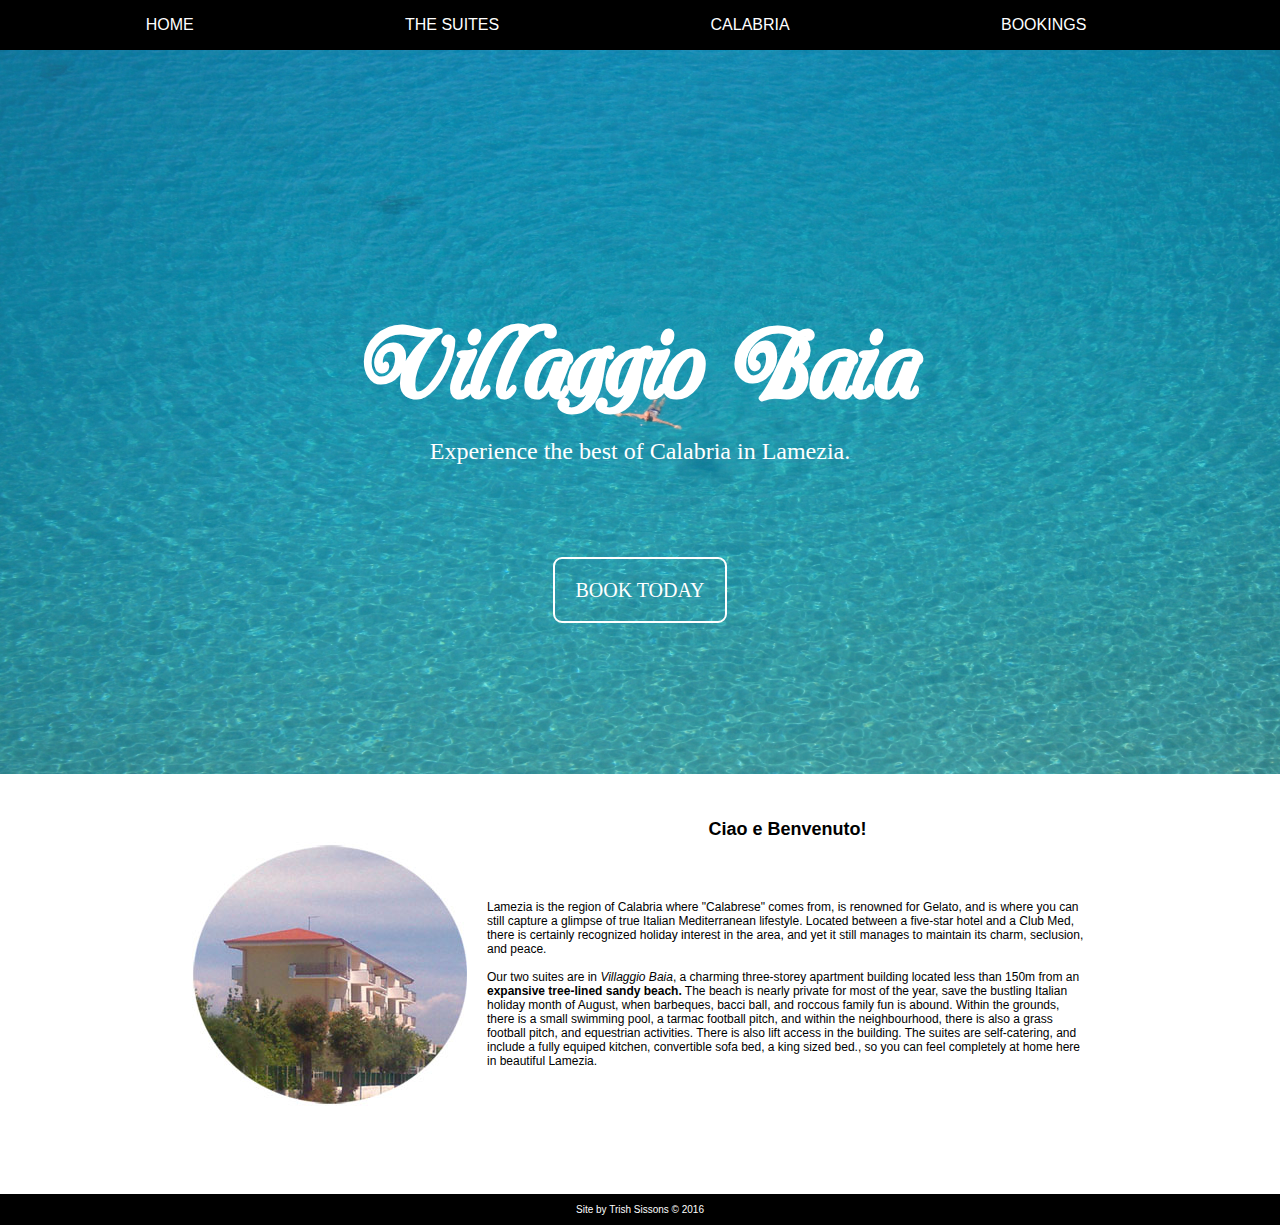
==== index.html @ 9bff25b0 "Initial Commit" ====
<!DOCTYPE html>
<html>
	<head>
		<link rel="stylesheet" href="css-reset.css">
		<link rel="stylesheet" href="styles.css">
		<link rel="stylesheet" href="mobile-styles.css" media="all and (max-width: 960px)">
		<title>Villagio Baia Vacation Rentals</title>
	</head>
	<body>
		<header class="index-header-container">
			<h1 id="masthead">Villaggio Baia</h1>
			<p class="subtitle">Experience the best of Calabria in Lamezia.</p>
			<div class="book-now-button">
				<a href="bookings.html">BOOK TODAY</a>
			</div>
		</header>
		<nav class="nav-container">
			<ul class="nav-list">
				<li><a href="index.html">HOME</a></li>
				<li><a href="suites.html">THE SUITES</a></li>
				<li><a href="calabria.html">CALABRIA</a></li>
				<li><a href="bookings.html">BOOKINGS</a></li>
			</ul>
		</nav>
		<article>
			<section class="info-container">
				<img src="./images/building-photo.jpg" alt="VillaggioBaiaBuilding" class="building-img">
					<div class="info">			
						<h2>Ciao e Benvenuto!</h2>
						<p>Lamezia is the region of Calabria where "Calabrese" comes from, is renowned for Gelato, and is where you can still capture a glimpse of true Italian Mediterranean lifestyle. Located between a five-star hotel and a Club Med, there is certainly recognized holiday interest in the area, and yet it still manages to maintain its charm, seclusion, and peace.<br>  <br>Our two suites are in <em>Villaggio Baia</em>, a charming three-storey apartment building located less than 150m from an <strong>expansive tree-lined sandy beach.</strong> The beach is nearly private for most of the year, save the bustling Italian holiday month of August, when barbeques, bacci ball, and roccous family fun is abound. Within the grounds, there is a small swimming pool, a tarmac football pitch, and within the neighbourhood, there is also a grass football pitch, and equestrian activities. There is also lift access in the building. The suites are self-catering, and include a fully equiped kitchen, convertible sofa bed, a king sized bed., so you can feel completely at home here in beautiful Lamezia.</p>
					</div>
				</section>
			</article>
			<footer class="page-footer">
				<p class="copyright">
					<a href="#">Site by Trish Sissons  &copy 2016 </a>
				</p>
			</footer>
		</body>
</html>
---- styles.css ----
@font-face {
    font-family: 'carringtonregular';
    src: url('./fonts/carrington/Carrington-webfont.eot');
    src: url('./fonts/carrington/Carrington-webfont.eot?#iefix') format('embedded-opentype'),
         url('./fonts/carrington/Carrington-webfont.woff') format('woff'),
         url('./fonts/carrington/Carrington-webfont.ttf') format('truetype'),
         url('./fonts/carrington/Carrington-webfont.svg#carringtonregular') format('svg');
    font-weight: normal;
    font-style: normal;
}

header {
	margin: 0 auto;
}

.nav-container {
	background-color: black;
	color: white;
	position: fixed;
	top: 0;
	left: 0;
	width: 100%;
	margin-bottom: 100px;
	width: 100%;
	flex-wrap: wrap;
}

.nav-list {
	list-style-type: none;
	display: flex;
	justify-content: space-around;	
	font-family: avenir, sans-serif;
	flex-wrap: wrap;
	width: 90%;
}

.nav-list a {
	text-decoration: none;
	color: white;
}

.nav-list a:hover {
	color: hotpink;
}

.index-header-container {
	display: flex;
	flex-direction: column;
	background: url(./images/tropea.jpg);
	background-size: cover;
	padding-bottom: 12%;
	text-align: center;
	padding-top: 25%;
	height: 300px;
	color: white;
	font-family: avenir, serif;
}

#masthead {
	font-size: 100px;
	font-family: carringtonregular, serif;
	margin-top: -10px;
	margin-bottom: -10px;
}

.subtitle {
	font-size: 24px;
}

.book-now-button {
	margin-top: 7%;
}

.book-now-button a {
	border: solid white 2px;
	border-radius: 9px;
	padding: 20px;
	transition: all 0.3s ease 0.2s;
	-webkit-transition: all 0.3s ease 0.2s;
    -moz-transition: all 0.3s ease 0.2s;
    -o-transition: all 0.3s ease 0.2s;
	text-decoration: none;
	color: white;
	font-size: 20px;
	font-family: avenir;
}

.book-now-button a:hover {
	background: hotpink;
}

.info-container {
	display: flex;
	width: 70%;
	margin: 0 auto;
	justify-content: space-around;
	padding: 30px 0 80px 0;
}

.building-img  {
	display: flex;
	flex-wrap: flex;
	height: 100%;
	padding-top: 30px;
	padding-right: 20px;
}

.info {
	display: flex;
	font-family: avenir, sans-serif;
	font-size: 12px;
	justify-content: center;
	flex-wrap: wrap;
}

.page-footer {
	display: flex;
	justify-content: center;
	background: black;
}

.copyright {
	display: flex;
	justify-content: center;
	color: white;
	font-family: avenir, sans-serif;
	font-size: 10px;
}

.copyright a {
	text-decoration: none;
	color: white;
}
---- mobile-styles.css ----
/*Tablet Screen Size */
@media all and (min-width: 480px) and (max-width: 650px) {
	.info-container {
		display: flex;
		justify-content: center;
		flex-wrap: wrap
	}
		.book-now-button a {
		padding: 10px;	
		font-size: 15px;
	}

}

/*Phone Screen Size */

@media all and (max-width: 480px) {
	.info-container {
		display: flex;
		justify-content: center;
		flex-wrap: wrap;
	}
	.nav-list {
		font-size: 10px;
		display: flex;
		justify-content: space-around;
		margin-left: -10px;
	}
	.subtitle {
		font-size: 12px;
	}

	.book-now-button a {
		padding: 10px;
		font-size: 15px;
	}

}
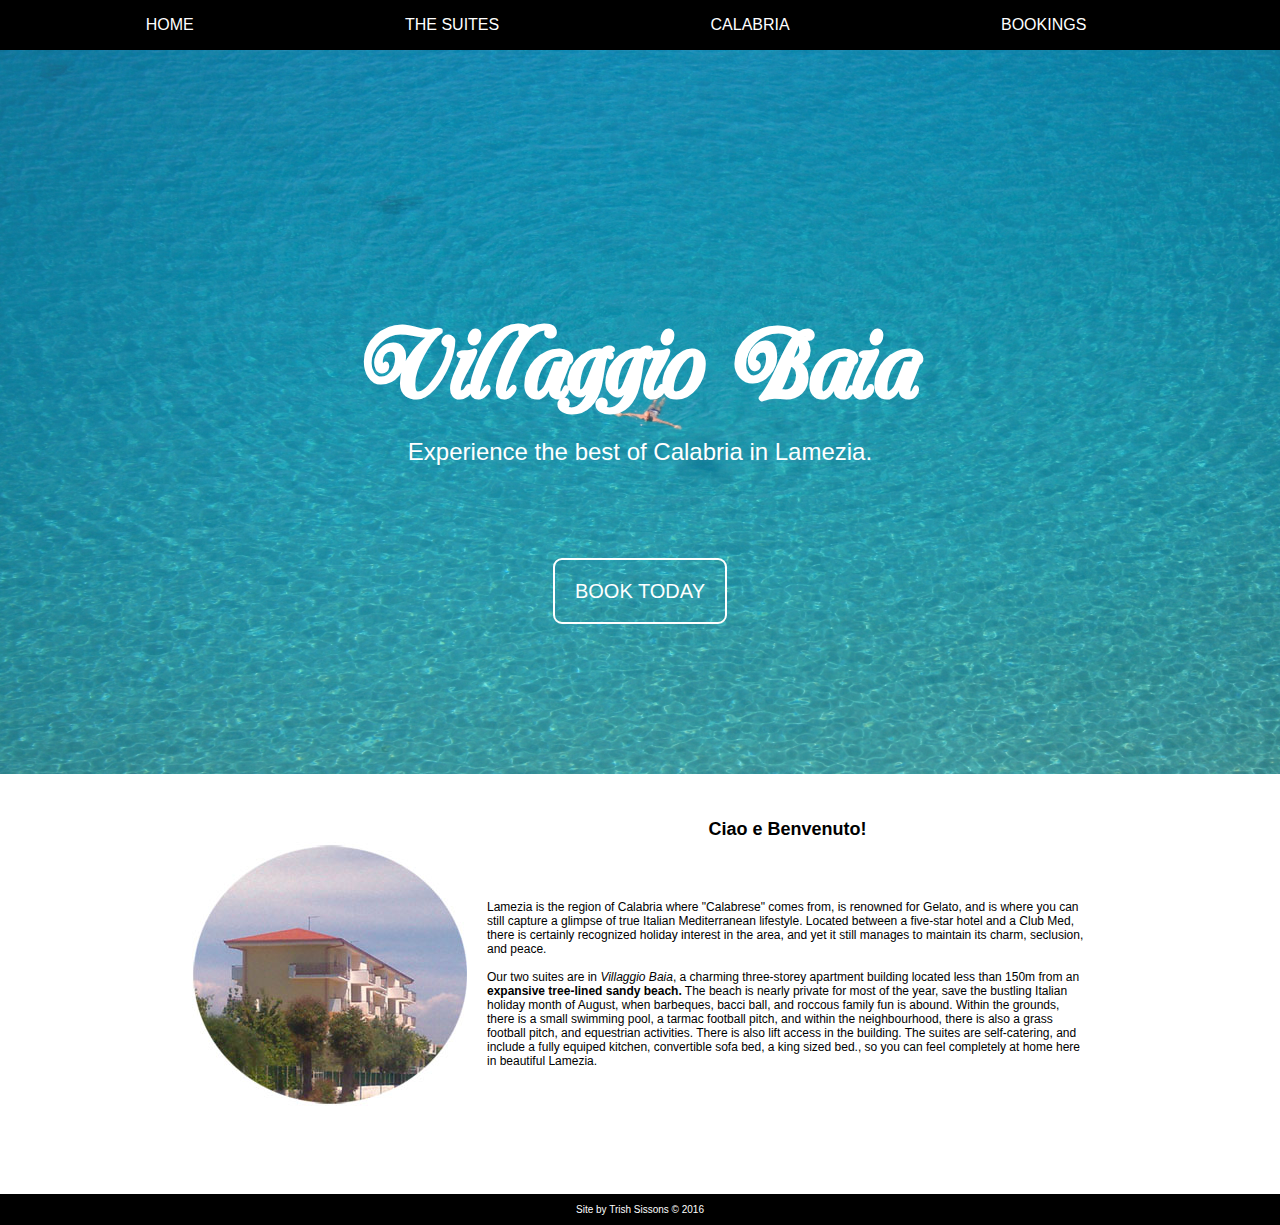
==== commit a6e91ba6: "Added JS and jQuery Functions" ====
--- a/index.html
+++ b/index.html
@@ -33,8 +33,10 @@
 			</article>
 			<footer class="page-footer">
 				<p class="copyright">
-					<a href="#">Site by Trish Sissons  &copy 2016 </a>
+					<a href="#">Site by Trish Sissons  &copy; 2016 </a>
 				</p>
 			</footer>
+			<script src="./js/jquery-3-0-0.js"></script>
+			<script src="./js/main.js"</script>
 		</body>
 </html>--- a/styles.css
+++ b/styles.css
@@ -53,12 +53,12 @@
 	padding-top: 25%;
 	height: 300px;
 	color: white;
-	font-family: avenir, serif;
+	font-family: avenir, sans-serif;
 }
 
 #masthead {
 	font-size: 100px;
-	font-family: carringtonregular, serif;
+	font-family: carringtonregular, Pacifico, sans-serif;
 	margin-top: -10px;
 	margin-bottom: -10px;
 }
@@ -82,7 +82,7 @@
 	text-decoration: none;
 	color: white;
 	font-size: 20px;
-	font-family: avenir;
+	font-family: avenir, sans-serif;
 }
 
 .book-now-button a:hover {
